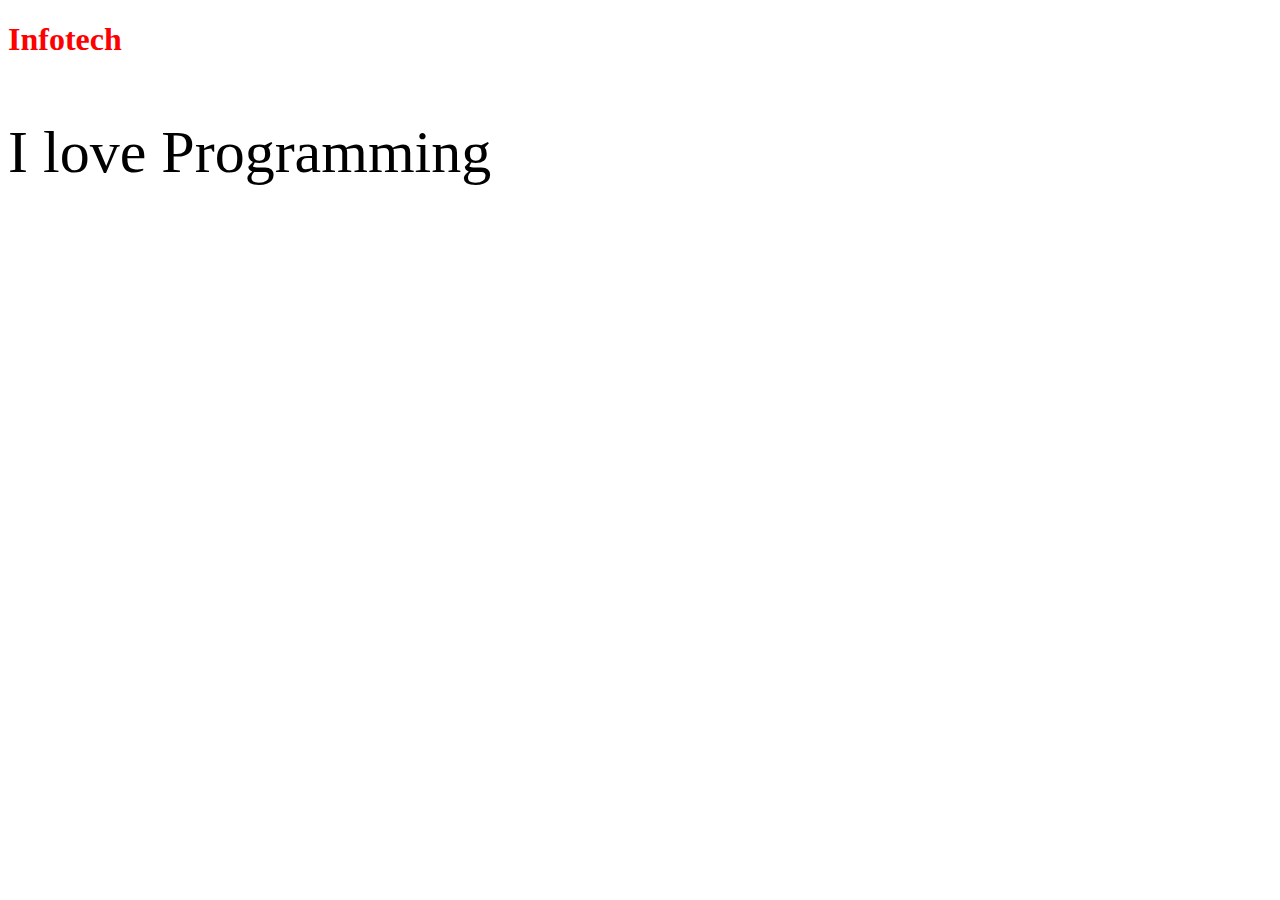
==== week3.html @ a8b8af25 "Updated" ====
<!DOCTYPE html>
<html lang="en">
<head>
    <meta charset="UTF-8">
    <meta http-equiv="X-UA-Compatible" content="IE=edge">
    <meta name="viewport" content="width=device-width, initial-scale=1.0">
    <title>CSS Intro</title>
    <link rel="stylesheet" href="./style.css">
</head>
<body>
    <h1 style="color:red;">Infotech</h1>
    <p>I love Programming</p>
</body>
</html>
---- style.css ----
p {
    font-size: 60px;
}
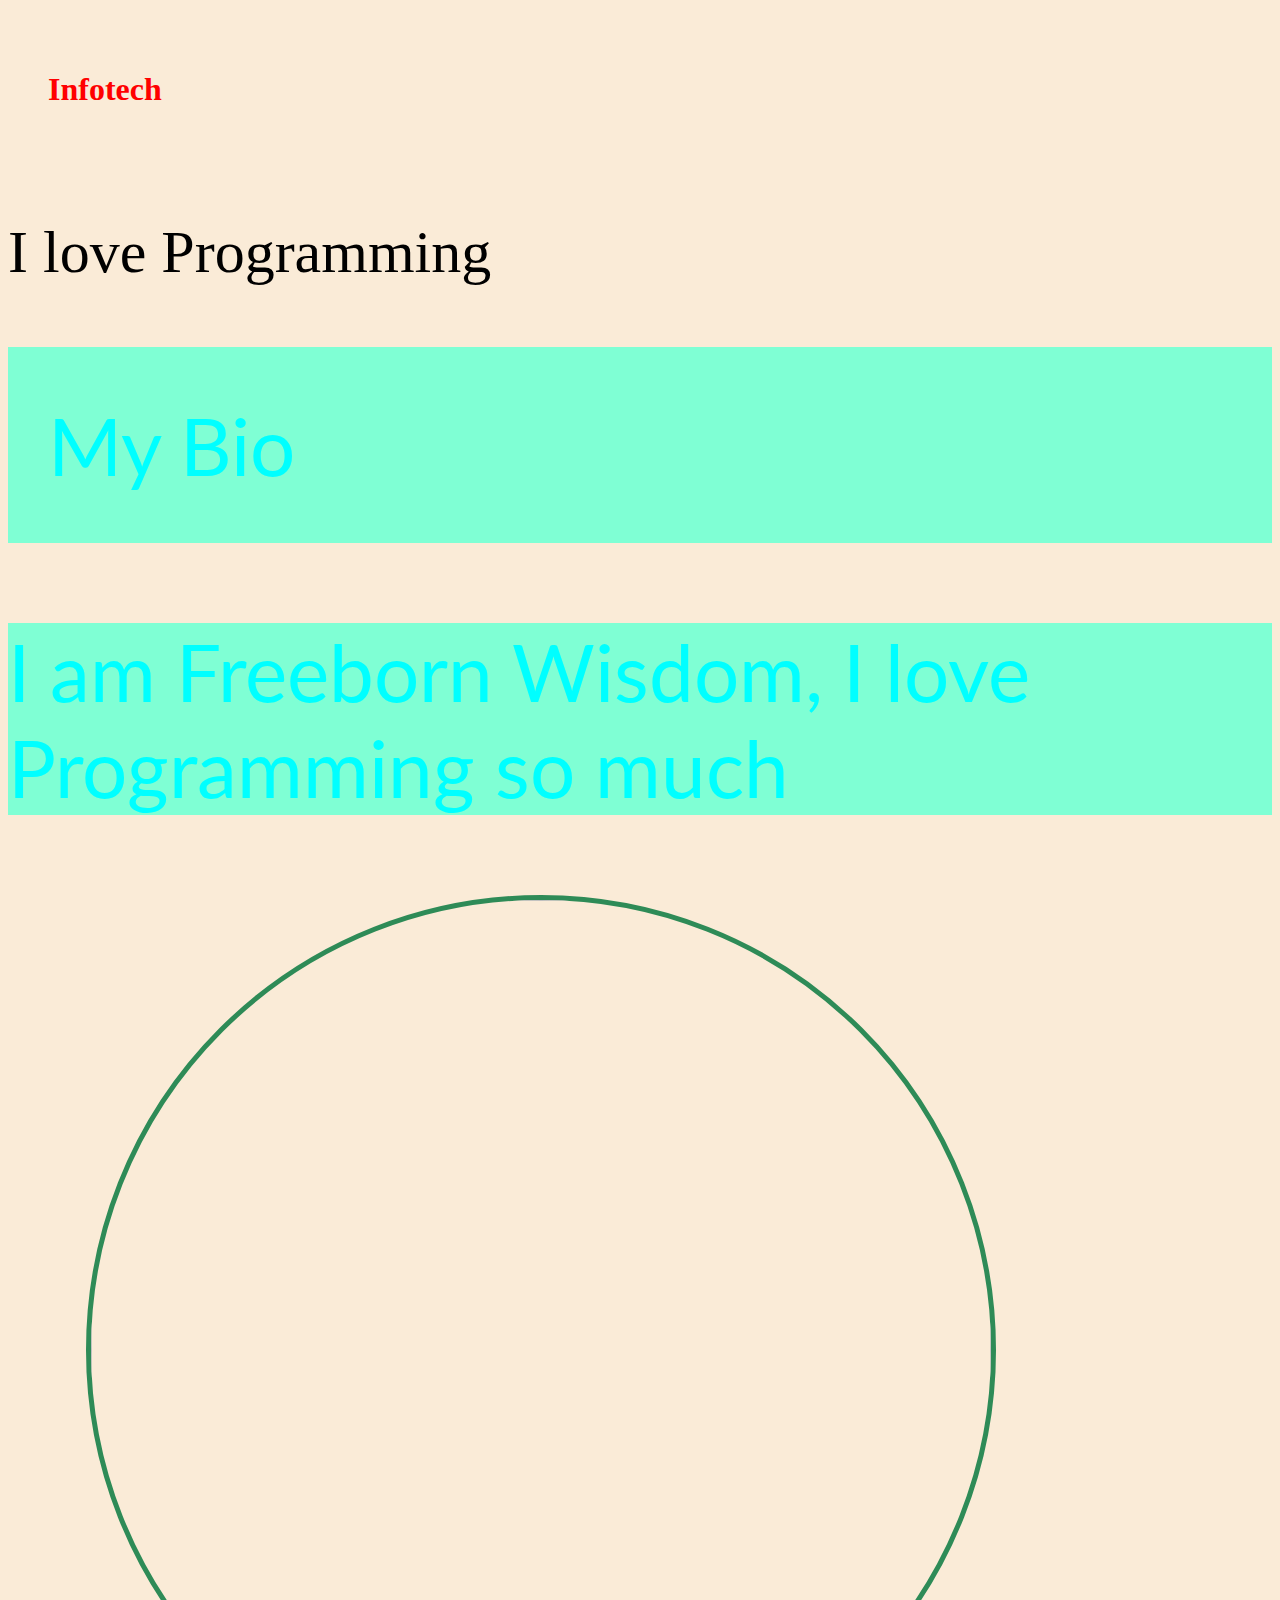
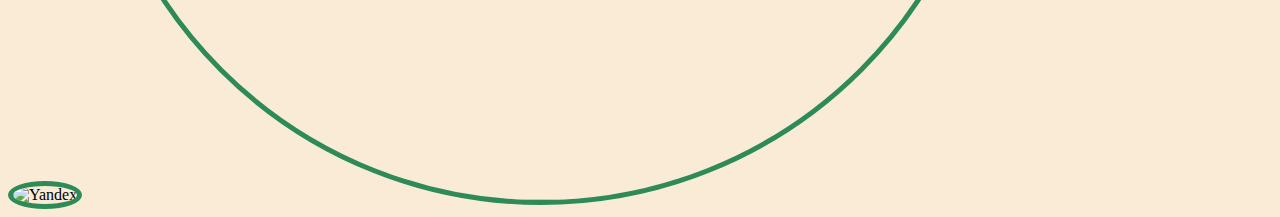
==== commit 7dc8a79b: "New Update" ====
--- a/week3.html
+++ b/week3.html
@@ -6,9 +6,15 @@
     <meta name="viewport" content="width=device-width, initial-scale=1.0">
     <title>CSS Intro</title>
     <link rel="stylesheet" href="./style.css">
+    <link rel="preconnect" href="https://fonts.gstatic.com">
+<link href="https://fonts.googleapis.com/css2?family=Lato:wght@400;700&display=swap" rel="stylesheet">
 </head>
-<body>
+<body style="background-color: antiquewhite;">
     <h1 style="color:red;">Infotech</h1>
     <p>I love Programming</p>
+    <h1 class="meet">My Bio</h1>
+    <p class="meet">I am Freeborn Wisdom, I love Programming so much</p>
+    <img src="https://inhabitat.com/wp-content/blogs.dir/1/files/2015/11/swirl-paper-art-quilling-sena-runa-ears.jpg" alt="Yandex">
+    <img src="https://getwallpapers.com/wallpaper/full/1/d/4/1111032-techie-wallpaper-1920x1080-htc.jpg" alt="">
 </body>
 </html>--- a/style.css
+++ b/style.css
@@ -1,3 +1,23 @@
 p {
     font-size: 60px;
+}
+.meet {
+    color:aqua;
+    font-size: 80px;
+    font-family:'Lato', sans-serif;
+    font-weight: 400;
+    background-color: aquamarine;
+
+}
+h1 {
+    padding: 50px 40px;
+}
+img{
+    width: 900px;
+    height: 900px;
+    object-fit: cover;
+    border-color:seagreen;
+    border-width: 5px;
+    border-style: solid;
+border-radius: 50%;
 }